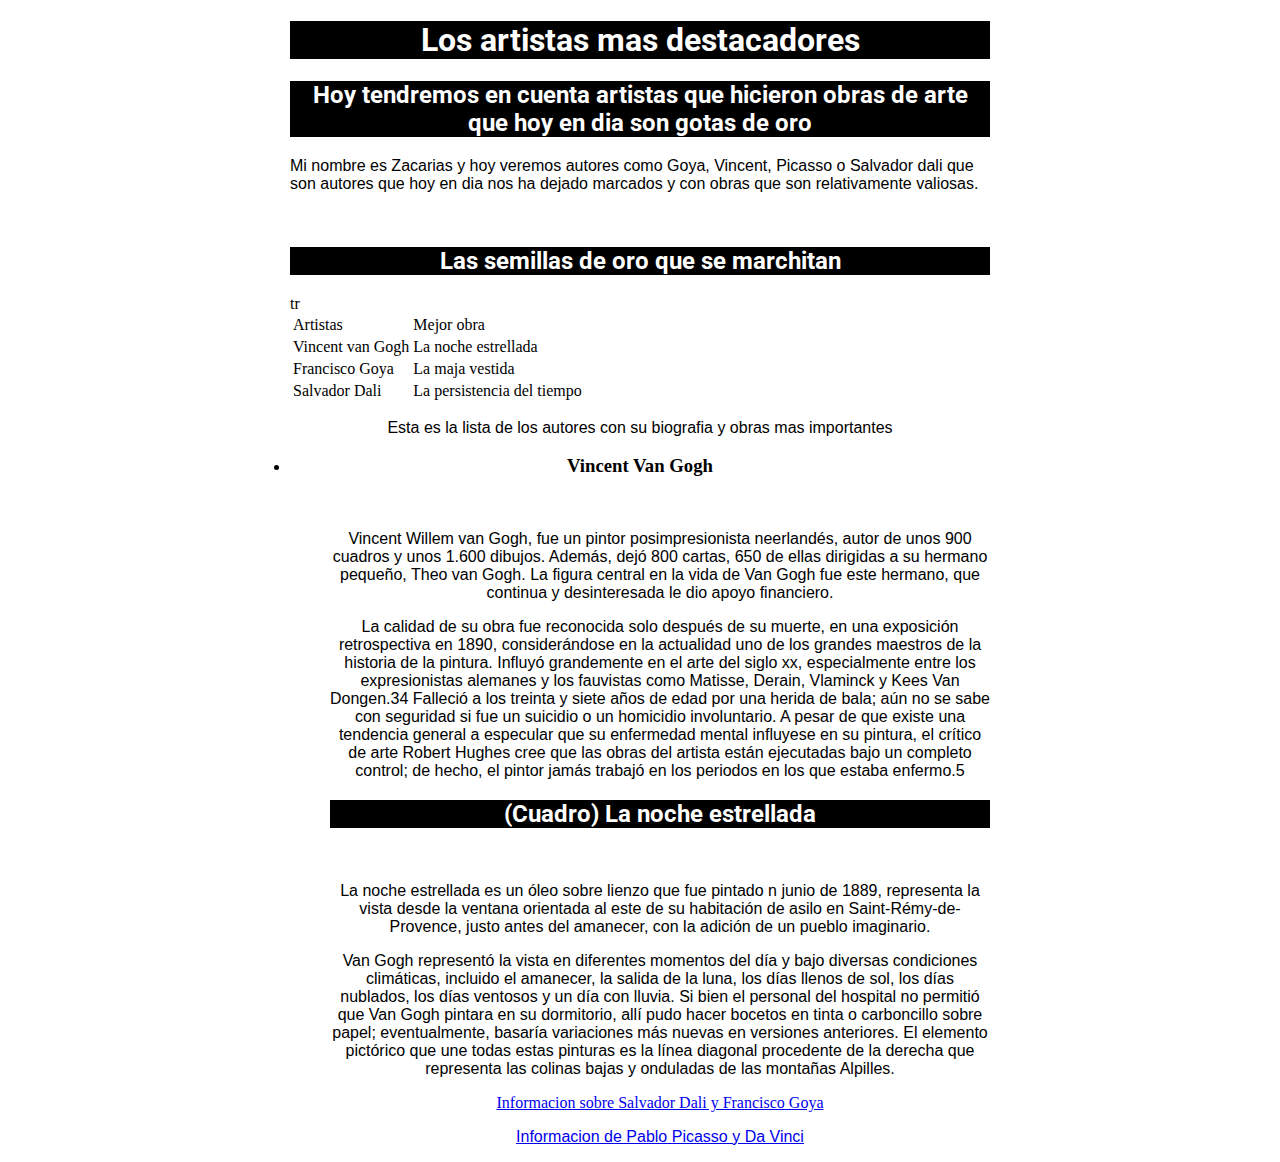
==== index.html @ 0972dcca "Add files via upload" ====
<!DOCTYPE html>
<html lang="en">
<head>
    <meta charset="UTF-8">
    <meta name="viewport" content="width=device-width, initial-scale=1.0">
    <meta http-equiv="X-UA-Compatible" content="ie=edge">
    <title>Mi pagina web</title>  
    <style>
        @import url('https://fonts.googleapis.com/css2?family=Roboto:wght@700&display=swap');
    h1 {font-family: 'Roboto', sans-serif;
        color: rgb(255, 255, 255);
        background-color: rgb(0, 0, 0);
    }
    h2 {font-family: 'Roboto', sans-serif;
        color: rgb(255, 255, 255);
        background-color: rgb(0, 0, 0);
        text-align: center;
        border-bottom: 10px mediumvioletred;
        <margin-left:auto>
    </margin-right:auto> 
    }
    body{
        margin-left: auto;
margin-right:auto;
 width: 700px;
    }
    p {font-family: sans-serif; color:rgb(rgb(253, 253, 253), rgb(255, 255, 255), blue) ;
    background-color: rgb(0, 0, 0)72)72)72), 219);}
 
    </style>

</head>
<body>  
</body>
</html>
<center><h1>Los artistas mas destacadores</h1></center>
<h2>Hoy tendremos en cuenta artistas que hicieron obras de arte que hoy en dia son gotas de oro</h2>
<p>Mi nombre es Zacarias y hoy veremos autores como Goya, Vincent, Picasso o Salvador dali que son autores que hoy en dia nos ha dejado marcados y con obras que son relativamente valiosas.</p>
 <center><img src="https://historia.nationalgeographic.com.es/medio/2020/10/13/trigal-con-cuervos-vincent-van-gogh-1890_d07a7c1a_1200x630.jpg" alt="" width="600"></center>
<h2>Las semillas de oro que se marchitan</h2>
<body>
    <table>  
        <tr>
            <td>Artistas</td>
            <td>Mejor obra</td>
        </tr>
        <tr>
        <td>Vincent van Gogh</td>
        <td>La noche estrellada</td>
        </tr>
    <tr>
        <td>Francisco Goya</td>
        <td>La maja vestida</td>
    </tr>
    <tr>
        <td>Salvador Dali</td>
        <td>La persistencia del tiempo</td>
    </tr>
    tr
    </table>
</body>
<center><p>Esta es la lista de los autores con su biografia y obras mas importantes</p> </center>
 <center><li><h3>Vincent Van Gogh</h3></li></center>
<ol>
<center><img src="https://upload.wikimedia.org/wikipedia/commons/4/4c/Vincent_van_Gogh_-_Self-Portrait_-_Google_Art_Project_%28454045%29.jpg" alt="" width="350"></center>
<center><p>Vincent Willem van Gogh, fue un pintor posimpresionista neerlandés, autor de unos 900 cuadros y unos 1.600 dibujos. Además, dejó 800 cartas, 650 de ellas dirigidas a su hermano pequeño, Theo van Gogh. La figura central en la vida de Van Gogh fue este hermano, que continua y desinteresada le dio apoyo financiero.</p></center>
<center><p>La calidad de su obra fue reconocida solo después de su muerte, en una exposición retrospectiva en 1890, considerándose en la actualidad uno de los grandes maestros de la historia de la pintura. Influyó grandemente en el arte del siglo xx, especialmente entre los expresionistas alemanes y los fauvistas como Matisse, Derain, Vlaminck y Kees Van Dongen.3​4​ Falleció a los treinta y siete años de edad por una herida de bala; aún no se sabe con seguridad si fue un suicidio o un homicidio involuntario. A pesar de que existe una tendencia general a especular que su enfermedad mental influyese en su pintura, el crítico de arte Robert Hughes cree que las obras del artista están ejecutadas bajo un completo control; de hecho, el pintor jamás trabajó en los periodos en los que estaba enfermo.5​</p></center>
<center><h2>(Cuadro) La noche estrellada</h2></center>
<center><img src="https://www.salirconarte.com/wp-content/uploads/2017/06/orig_64571.jpg" alt="" width="400"></center>
<center><p>La noche estrellada es un óleo sobre lienzo que fue pintado n junio de 1889, representa la vista desde la ventana orientada al este de su habitación de asilo en Saint-Rémy-de-Provence, justo antes del amanecer, con la adición de un pueblo imaginario.</p></center>
<center><p>Van Gogh representó la vista en diferentes momentos del día y bajo diversas condiciones climáticas, incluido el amanecer, la salida de la luna, los días llenos de sol, los días nublados, los días ventosos y un día con lluvia. Si bien el personal del hospital no permitió que Van Gogh pintara en su dormitorio, allí pudo hacer bocetos en tinta o carboncillo sobre papel; eventualmente, basaría variaciones más nuevas en versiones anteriores. El elemento pictórico que une todas estas pinturas es la línea diagonal procedente de la derecha que representa las colinas bajas y onduladas de las montañas Alpilles.</p></center>
<CENTER><a href="copiaindex.html">Informacion sobre Salvador Dali y Francisco Goya</a></CENTER>
<center><p><center><p><a href="indexx2.html">Informacion de Pablo Picasso y Da Vinci</a></p></center></p></center>
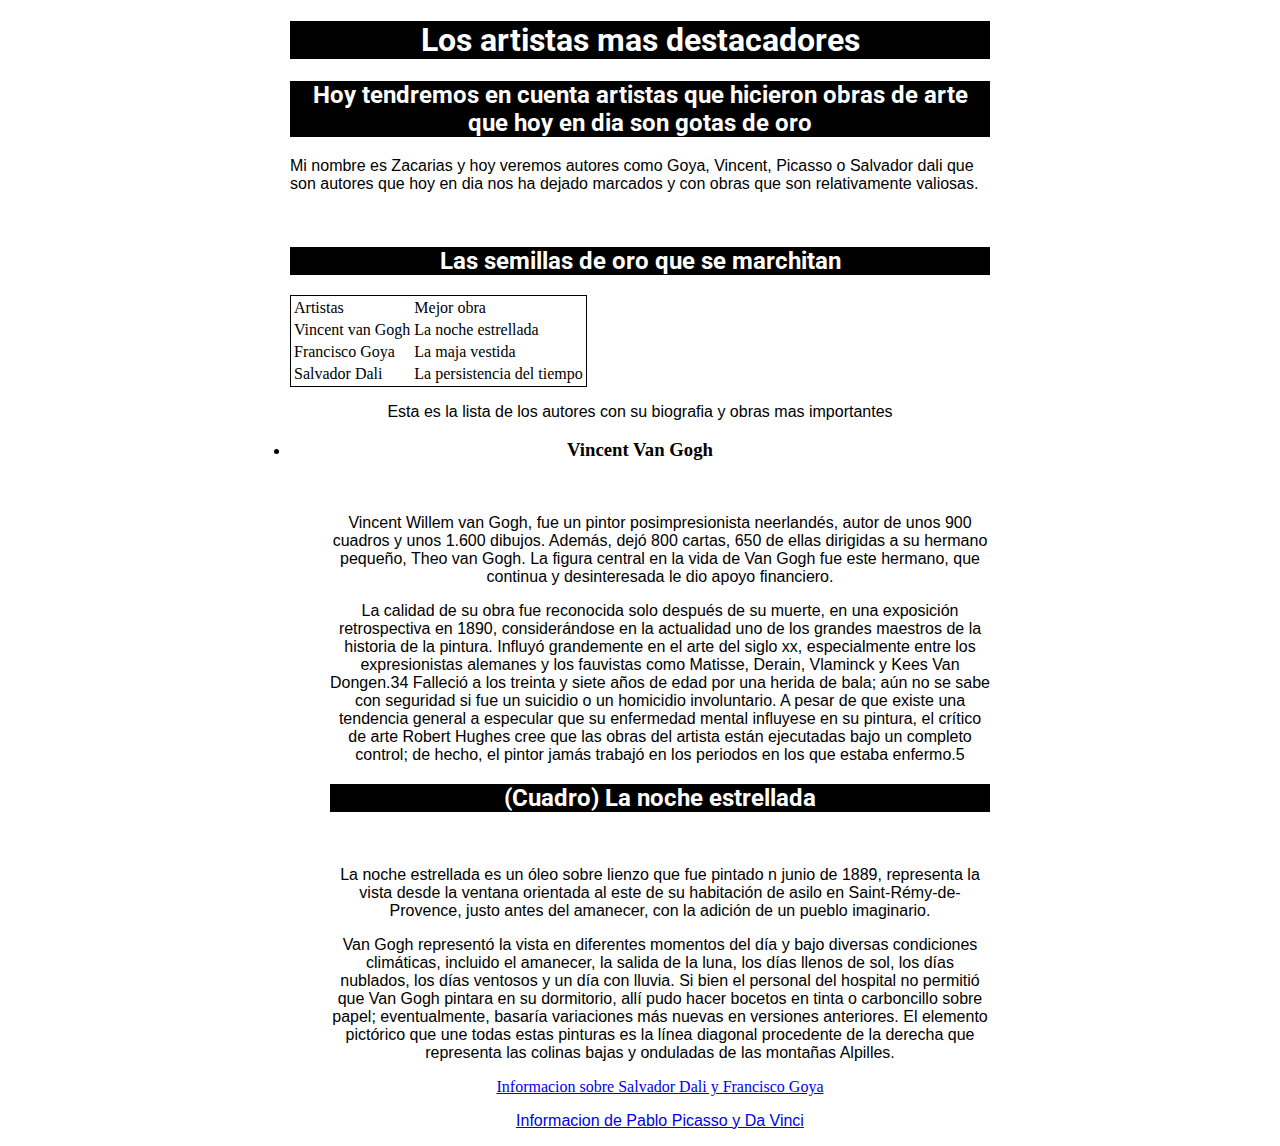
==== commit 7680e8ce: "Add files via upload" ====
--- a/index.html
+++ b/index.html
@@ -39,24 +39,23 @@
  <center><img src="https://historia.nationalgeographic.com.es/medio/2020/10/13/trigal-con-cuervos-vincent-van-gogh-1890_d07a7c1a_1200x630.jpg" alt="" width="600"></center>
 <h2>Las semillas de oro que se marchitan</h2>
 <body>
-    <table>  
-        <tr>
+    <table style="border:1px solid black" >
+        <tr  style="border:1px solid black">  
             <td>Artistas</td>
             <td>Mejor obra</td>
         </tr>
-        <tr>
+        <tr style="border:1px solid black">
         <td>Vincent van Gogh</td>
         <td>La noche estrellada</td>
         </tr>
-    <tr>
+    <tr  style="border:1px solid black">
         <td>Francisco Goya</td>
         <td>La maja vestida</td>
-    </tr>
+    </tr  style="border:1px solid black">
     <tr>
         <td>Salvador Dali</td>
         <td>La persistencia del tiempo</td>
     </tr>
-    tr
     </table>
 </body>
 <center><p>Esta es la lista de los autores con su biografia y obras mas importantes</p> </center>
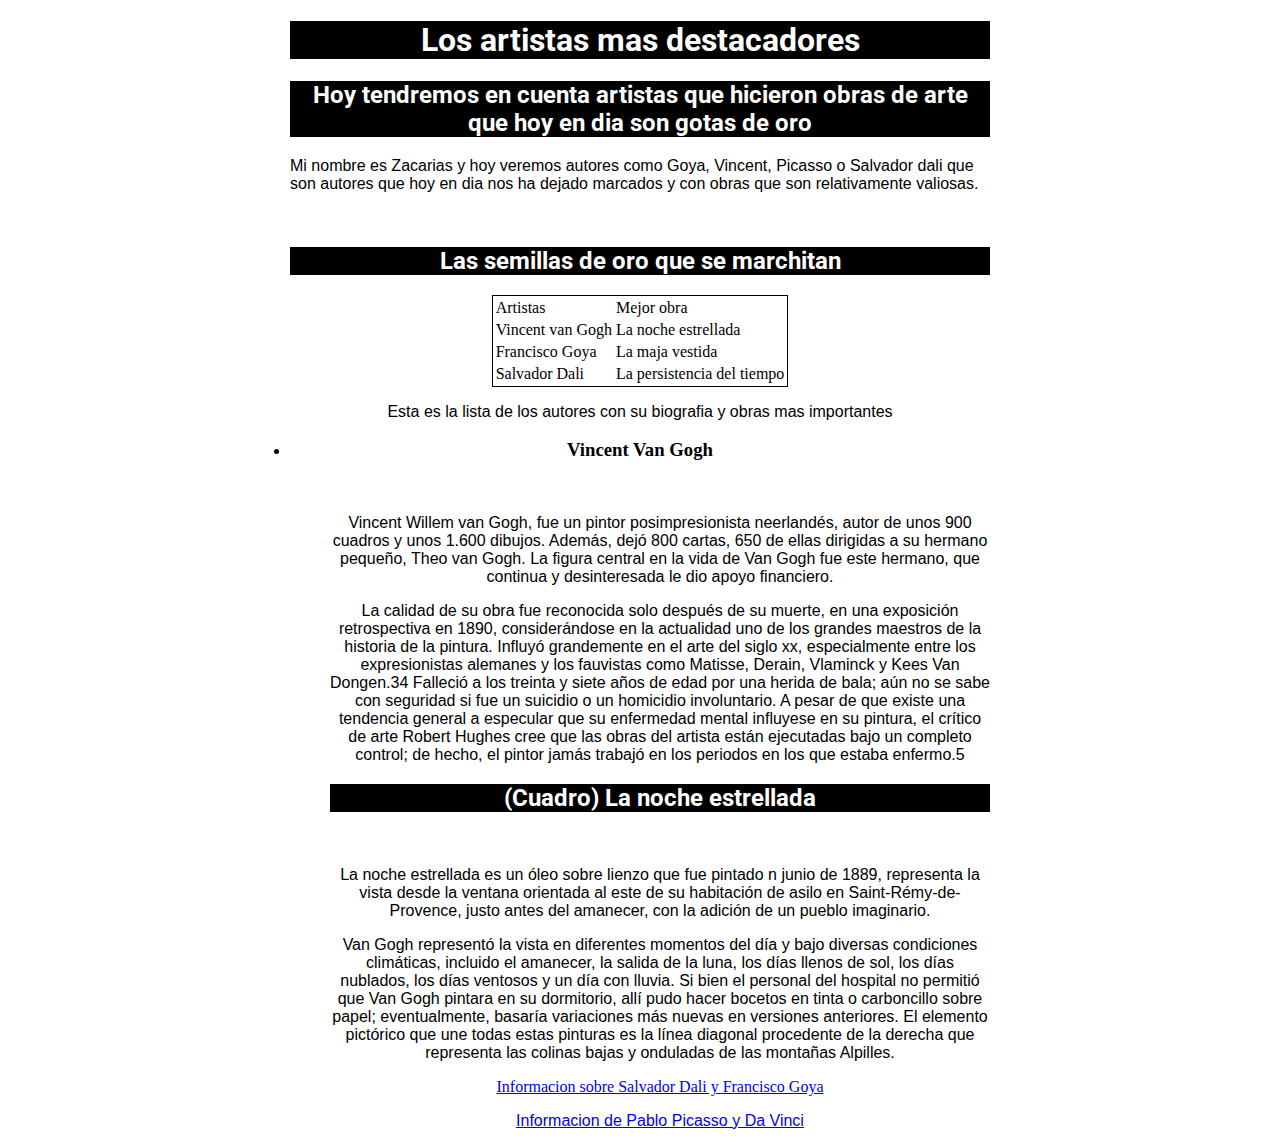
==== commit 3e5da149: "Add files via upload" ====
--- a/index.html
+++ b/index.html
@@ -39,7 +39,7 @@
  <center><img src="https://historia.nationalgeographic.com.es/medio/2020/10/13/trigal-con-cuervos-vincent-van-gogh-1890_d07a7c1a_1200x630.jpg" alt="" width="600"></center>
 <h2>Las semillas de oro que se marchitan</h2>
 <body>
-    <table style="border:1px solid black" >
+ <center> <table style="border:1px solid black" >
         <tr  style="border:1px solid black">  
             <td>Artistas</td>
             <td>Mejor obra</td>
@@ -56,7 +56,7 @@
         <td>Salvador Dali</td>
         <td>La persistencia del tiempo</td>
     </tr>
-    </table>
+ </table> </center> 
 </body>
 <center><p>Esta es la lista de los autores con su biografia y obras mas importantes</p> </center>
  <center><li><h3>Vincent Van Gogh</h3></li></center>
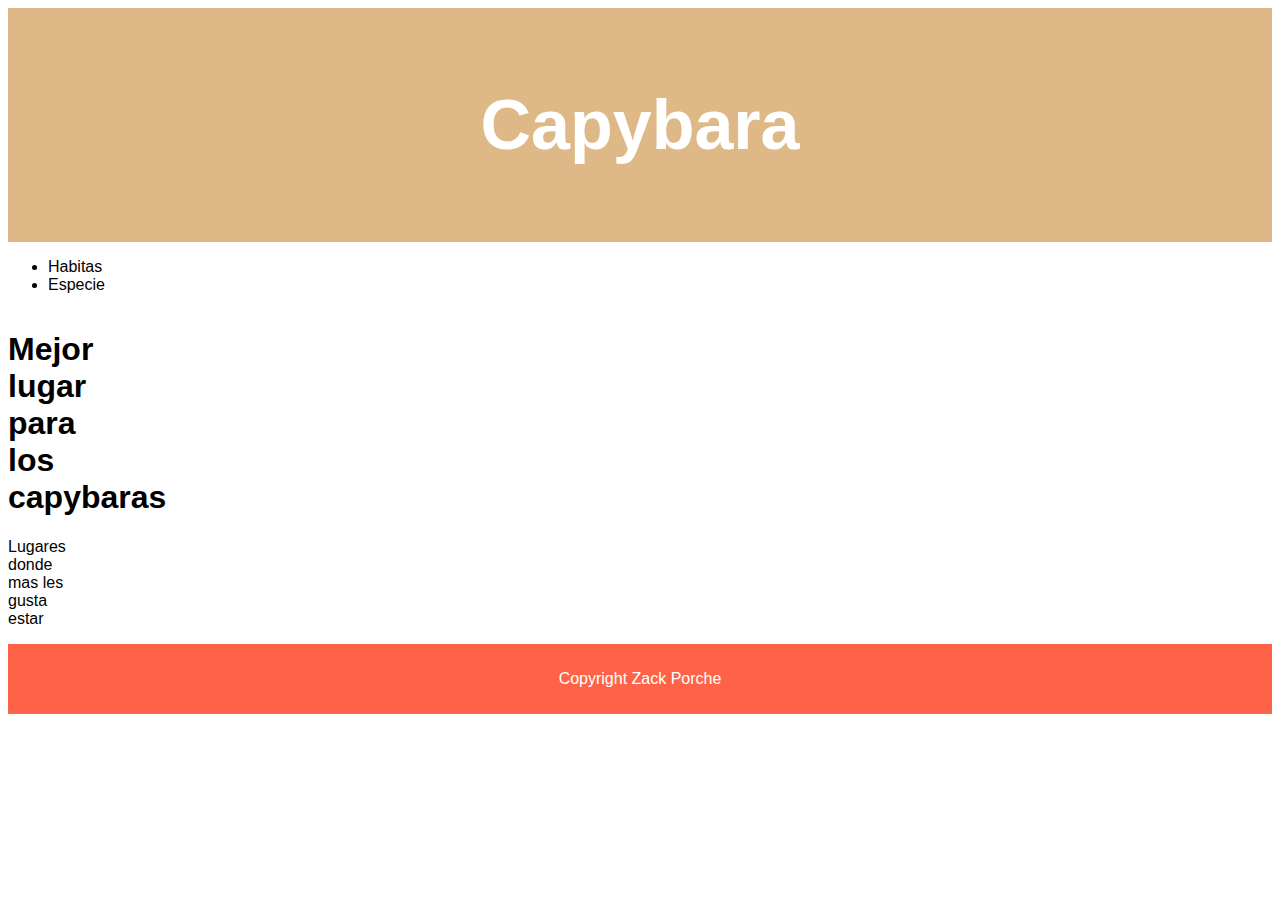
==== commit 4595d2b6: "Add files via upload" ====
--- a/index.html
+++ b/index.html
@@ -2,71 +2,75 @@
 <html lang="en">
 <head>
     <meta charset="UTF-8">
-    <meta name="viewport" content="width=device-width, initial-scale=1.0">
+    <meta name="viewport" content="width=, initial-scale=1.0">
     <meta http-equiv="X-UA-Compatible" content="ie=edge">
-    <title>Mi pagina web</title>  
+    <title>Document</title>
     <style>
-        @import url('https://fonts.googleapis.com/css2?family=Roboto:wght@700&display=swap');
-    h1 {font-family: 'Roboto', sans-serif;
-        color: rgb(255, 255, 255);
-        background-color: rgb(0, 0, 0);
-    }
-    h2 {font-family: 'Roboto', sans-serif;
-        color: rgb(255, 255, 255);
-        background-color: rgb(0, 0, 0);
-        text-align: center;
-        border-bottom: 10px mediumvioletred;
-        <margin-left:auto>
-    </margin-right:auto> 
+    *{
+   box-sizing: border-box;
     }
     body{
-        margin-left: auto;
-margin-right:auto;
- width: 700px;
+       font-family: Arial, Helvetica, sans-serif;
     }
-    p {font-family: sans-serif; color:rgb(rgb(253, 253, 253), rgb(255, 255, 255), blue) ;
-    background-color: rgb(0, 0, 0)72)72)72), 219);}
- 
+    header{
+
+        background-color: burlywood;
+        padding: 30px;
+        text-align: center;
+        font-size: 35px;
+        color: white;
+    }
+    nav{
+    float: left;
+    width: 30px;
+    height: 300px;
+    background: rgb(197, 15, 15);
+    padding: 20px;
+    }
+    nav ul{
+        list-style-type: none;
+    }
+    article{
+        float: left;ç
+        padding: 20px;
+        width: 70px;
+        background-color:red 
+        height: 300px; 
+    }
+    section:after {
+        content: "";
+        display: table;
+        clear: both;
+    }
+    footer {
+     background-color: tomato;
+     padding: 10px;
+     text-align: center;
+     color: white;
+    }
     </style>
-
 </head>
-<body>  
+<body>
+    <header>
+      <h1>Capybara</h1>
+    </header>
+    <section>
+     <ul>
+     <li> Habitas</li>
+     <li>Especie</li>
+     </ul>
+    </nav>
+   <!-- <article>
+    <h1>Capybara Porchi</h1>
+    <p>Es un animal mas especial que los demas</p>
+    </article>-->
+    <article>
+            <h1>Mejor lugar para los capybaras</h1>
+            <p>Lugares donde mas les gusta estar</p>
+            </article>
+    </section>
+    <footer>
+        <p>Copyright Zack Porche</p>
+    </footer>
 </body>
-</html>
-<center><h1>Los artistas mas destacadores</h1></center>
-<h2>Hoy tendremos en cuenta artistas que hicieron obras de arte que hoy en dia son gotas de oro</h2>
-<p>Mi nombre es Zacarias y hoy veremos autores como Goya, Vincent, Picasso o Salvador dali que son autores que hoy en dia nos ha dejado marcados y con obras que son relativamente valiosas.</p>
- <center><img src="https://historia.nationalgeographic.com.es/medio/2020/10/13/trigal-con-cuervos-vincent-van-gogh-1890_d07a7c1a_1200x630.jpg" alt="" width="600"></center>
-<h2>Las semillas de oro que se marchitan</h2>
-<body>
- <center> <table style="border:1px solid black" >
-        <tr  style="border:1px solid black">  
-            <td>Artistas</td>
-            <td>Mejor obra</td>
-        </tr>
-        <tr style="border:1px solid black">
-        <td>Vincent van Gogh</td>
-        <td>La noche estrellada</td>
-        </tr>
-    <tr  style="border:1px solid black">
-        <td>Francisco Goya</td>
-        <td>La maja vestida</td>
-    </tr  style="border:1px solid black">
-    <tr>
-        <td>Salvador Dali</td>
-        <td>La persistencia del tiempo</td>
-    </tr>
- </table> </center> 
-</body>
-<center><p>Esta es la lista de los autores con su biografia y obras mas importantes</p> </center>
- <center><li><h3>Vincent Van Gogh</h3></li></center>
-<ol>
-<center><img src="https://upload.wikimedia.org/wikipedia/commons/4/4c/Vincent_van_Gogh_-_Self-Portrait_-_Google_Art_Project_%28454045%29.jpg" alt="" width="350"></center>
-<center><p>Vincent Willem van Gogh, fue un pintor posimpresionista neerlandés, autor de unos 900 cuadros y unos 1.600 dibujos. Además, dejó 800 cartas, 650 de ellas dirigidas a su hermano pequeño, Theo van Gogh. La figura central en la vida de Van Gogh fue este hermano, que continua y desinteresada le dio apoyo financiero.</p></center>
-<center><p>La calidad de su obra fue reconocida solo después de su muerte, en una exposición retrospectiva en 1890, considerándose en la actualidad uno de los grandes maestros de la historia de la pintura. Influyó grandemente en el arte del siglo xx, especialmente entre los expresionistas alemanes y los fauvistas como Matisse, Derain, Vlaminck y Kees Van Dongen.3​4​ Falleció a los treinta y siete años de edad por una herida de bala; aún no se sabe con seguridad si fue un suicidio o un homicidio involuntario. A pesar de que existe una tendencia general a especular que su enfermedad mental influyese en su pintura, el crítico de arte Robert Hughes cree que las obras del artista están ejecutadas bajo un completo control; de hecho, el pintor jamás trabajó en los periodos en los que estaba enfermo.5​</p></center>
-<center><h2>(Cuadro) La noche estrellada</h2></center>
-<center><img src="https://www.salirconarte.com/wp-content/uploads/2017/06/orig_64571.jpg" alt="" width="400"></center>
-<center><p>La noche estrellada es un óleo sobre lienzo que fue pintado n junio de 1889, representa la vista desde la ventana orientada al este de su habitación de asilo en Saint-Rémy-de-Provence, justo antes del amanecer, con la adición de un pueblo imaginario.</p></center>
-<center><p>Van Gogh representó la vista en diferentes momentos del día y bajo diversas condiciones climáticas, incluido el amanecer, la salida de la luna, los días llenos de sol, los días nublados, los días ventosos y un día con lluvia. Si bien el personal del hospital no permitió que Van Gogh pintara en su dormitorio, allí pudo hacer bocetos en tinta o carboncillo sobre papel; eventualmente, basaría variaciones más nuevas en versiones anteriores. El elemento pictórico que une todas estas pinturas es la línea diagonal procedente de la derecha que representa las colinas bajas y onduladas de las montañas Alpilles.</p></center>
-<CENTER><a href="copiaindex.html">Informacion sobre Salvador Dali y Francisco Goya</a></CENTER>
-<center><p><center><p><a href="indexx2.html">Informacion de Pablo Picasso y Da Vinci</a></p></center></p></center>+</html>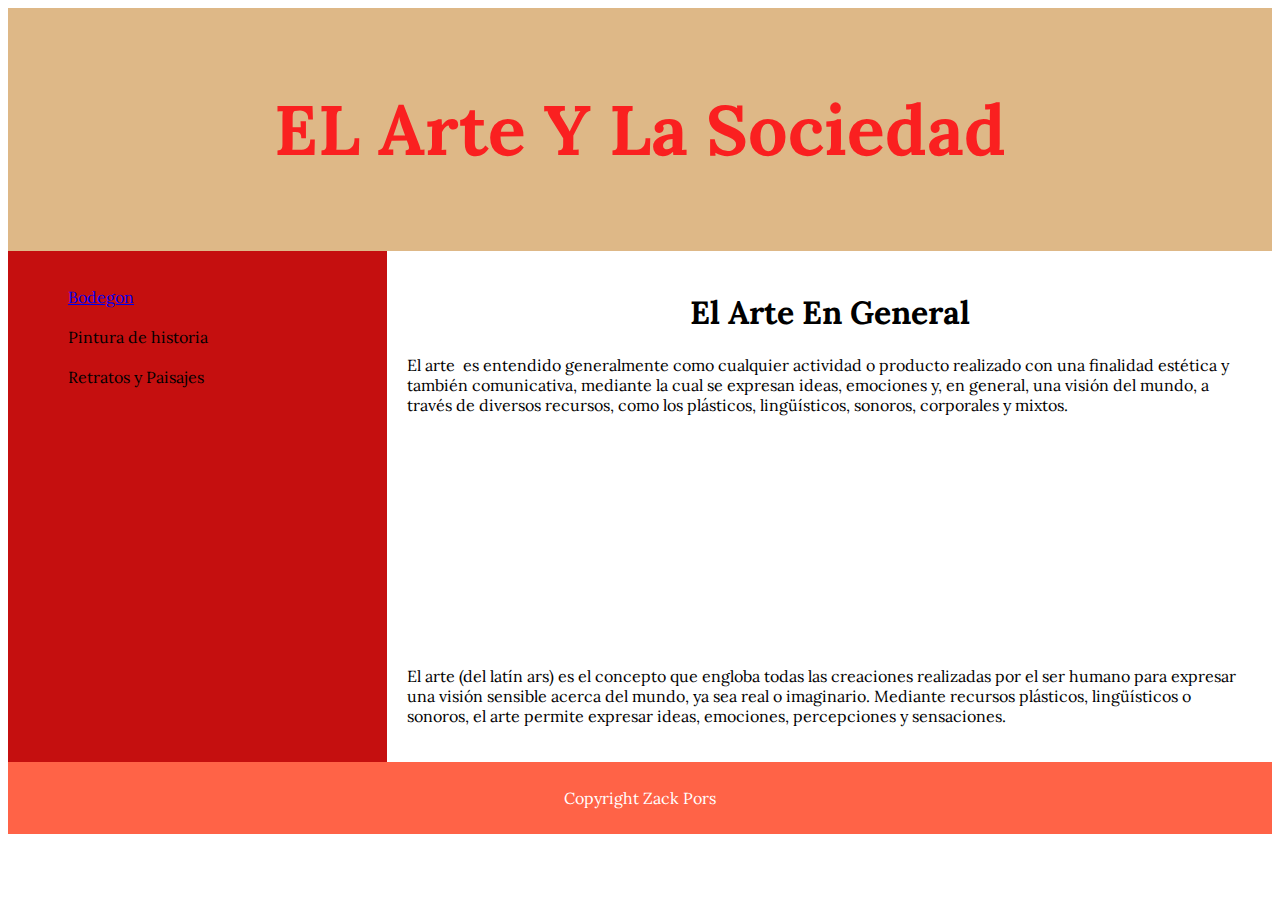
==== commit 800f6d4c: "Add files via upload" ====
--- a/index.html
+++ b/index.html
@@ -5,72 +5,31 @@
     <meta name="viewport" content="width=, initial-scale=1.0">
     <meta http-equiv="X-UA-Compatible" content="ie=edge">
     <title>Document</title>
-    <style>
-    *{
-   box-sizing: border-box;
-    }
-    body{
-       font-family: Arial, Helvetica, sans-serif;
-    }
-    header{
-
-        background-color: burlywood;
-        padding: 30px;
-        text-align: center;
-        font-size: 35px;
-        color: white;
-    }
-    nav{
-    float: left;
-    width: 30px;
-    height: 300px;
-    background: rgb(197, 15, 15);
-    padding: 20px;
-    }
-    nav ul{
-        list-style-type: none;
-    }
-    article{
-        float: left;ç
-        padding: 20px;
-        width: 70px;
-        background-color:red 
-        height: 300px; 
-    }
-    section:after {
-        content: "";
-        display: table;
-        clear: both;
-    }
-    footer {
-     background-color: tomato;
-     padding: 10px;
-     text-align: center;
-     color: white;
-    }
-    </style>
+   <link rel="stylesheet" href="estilos.css">
 </head>
 <body>
     <header>
-      <h1>Capybara</h1>
+     <center> <h1>EL Arte Y La Sociedad</h1></center>
     </header>
     <section>
-     <ul>
-     <li> Habitas</li>
-     <li>Especie</li>
-     </ul>
-    </nav>
-   <!-- <article>
-    <h1>Capybara Porchi</h1>
-    <p>Es un animal mas especial que los demas</p>
-    </article>-->
-    <article>
-            <h1>Mejor lugar para los capybaras</h1>
-            <p>Lugares donde mas les gusta estar</p>
-            </article>
+        <nav>
+            <ul>
+                <li><a href="file:///C:/Users/1btb32/Desktop/html%201%20b/Bodegon.html">Bodegon</a></li><br>
+                <li>Pintura de historia</li><br>
+                <li>Retratos y Paisajes</li><br>
+            </ul>
+        </nav>
+
+        <article>
+           <center> <h1>El Arte En General</h1></center>
+            <p>El arte ​ es entendido generalmente como cualquier actividad o producto realizado con una finalidad estética y también comunicativa, mediante la cual se expresan ideas, emociones y, en general, una visión del mundo, a través de diversos recursos, como los plásticos, lingüísticos, sonoros, corporales y mixtos.</p>
+            <center><iframe width="400" height="215" src="https://www.youtube.com/embed/_Ot2DMWgJm0" title="YouTube video player" frameborder="0" allow="accelerometer; autoplay; clipboard-write; encrypted-media; gyroscope; picture-in-picture" allowfullscreen></iframe></center>
+            <p>El arte (del latín ars) es el concepto que engloba todas las creaciones realizadas por el ser humano para expresar una visión sensible acerca del mundo, ya sea real o imaginario. Mediante recursos plásticos, lingüísticos o sonoros, el arte permite expresar ideas, emociones, percepciones y sensaciones.</p>
+
+        </article>
     </section>
     <footer>
-        <p>Copyright Zack Porche</p>
+        <p>Copyright Zack Pors<che</p>
     </footer>
 </body>
 </html>--- a/estilos.css
+++ b/estilos.css
@@ -0,0 +1,57 @@
+@import url('https://fonts.googleapis.com/css2?family=Lora:ital,wght@1,600&display=swap');
+*{
+box-sizing: border-box;
+}
+body{
+   font-family: 'Lora', serif;
+}
+header{
+
+    background-color: burlywood;
+    padding: 30px;
+    text-align: center;
+    font-size: 35px;
+    color: rgb(250, 32, 32);
+}
+section{
+    display: flex;
+}
+nav{
+float: left;
+width: 30%;
+
+background: rgb(197, 15, 15);
+padding: 20px;
+}
+nav ul{
+    list-style-type: none;
+}
+section:after{
+    content: "";
+    display: table;
+    clear: both;
+
+}
+article{
+    float: left;
+    padding: 20px;
+    width: 70%;
+    background-color:rgb(255, 255, 255);
+
+}
+footer {
+ background-color: tomato;
+ padding: 10px;
+ text-align: center;
+ color: white;
+}
+
+@media only screen and (max-width: 620px)
+{
+    article, nav{
+        width: 100%;   
+    }
+    section {
+        display: block;
+  }
+}
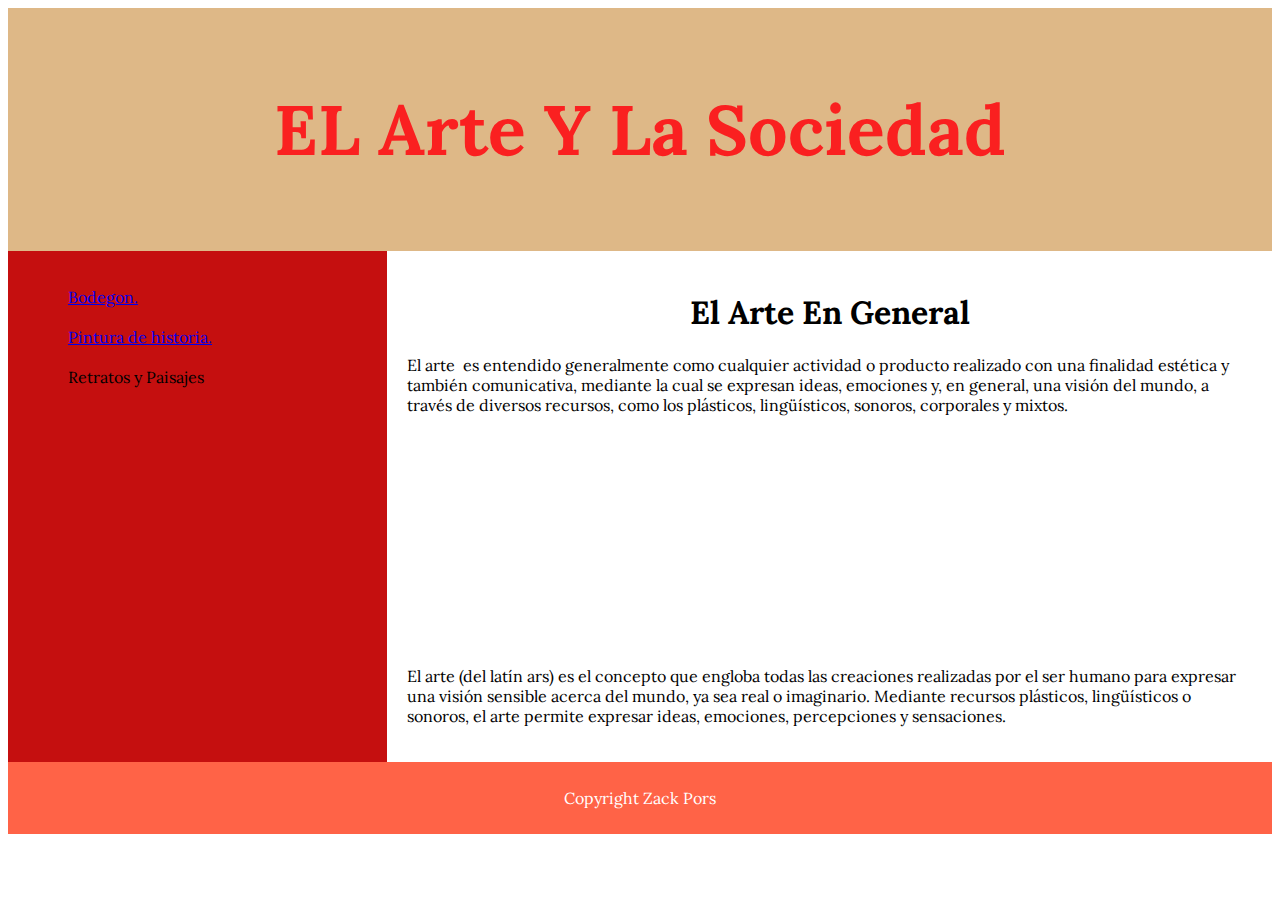
==== commit 6d137ae4: "efww" ====
--- a/index.html
+++ b/index.html
@@ -14,8 +14,8 @@
     <section>
         <nav>
             <ul>
-                <li><a href="file:///C:/Users/1btb32/Desktop/html%201%20b/Bodegon.html">Bodegon</a></li><br>
-                <li>Pintura de historia</li><br>
+                <li><a href="file:///C:/Users/1btb32/Desktop/html%201%20b/Bodegon.html">Bodegon.</a></li><br>
+                <li><a href="file:///C:/Users/1btb32/Desktop/html%201%20b/Pintura%20de%20historia.html">Pintura de historia.</a></li><br>
                 <li>Retratos y Paisajes</li><br>
             </ul>
         </nav>
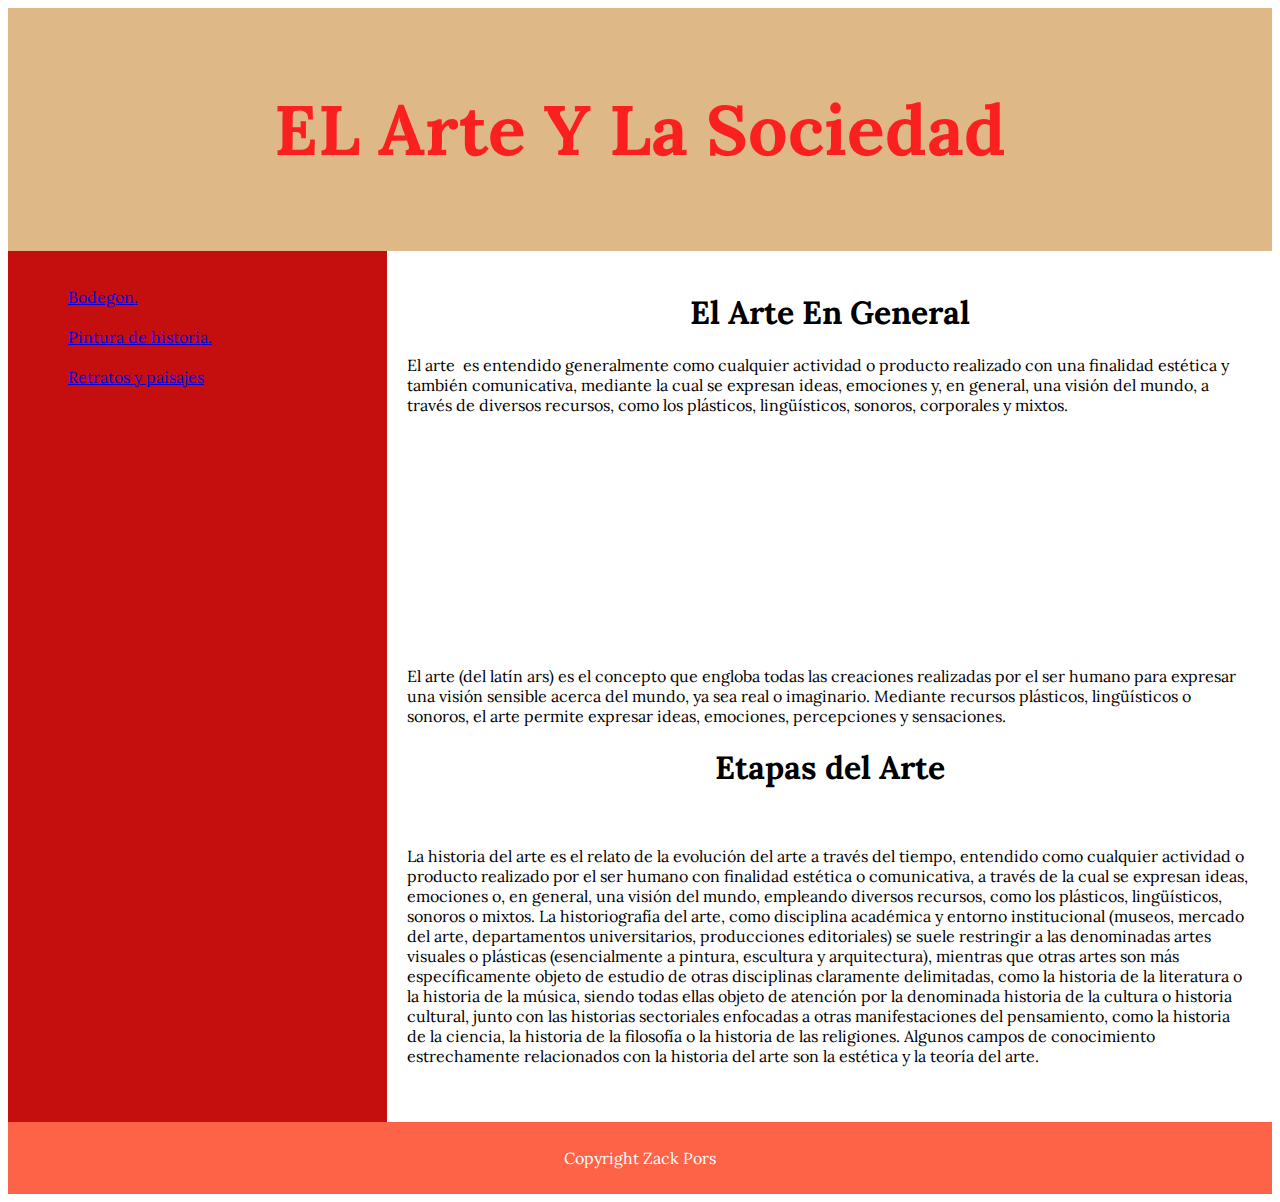
==== commit 71f9b81e: "Trabajo de programacion mejorado" ====
--- a/index.html
+++ b/index.html
@@ -16,7 +16,7 @@
             <ul>
                 <li><a href="file:///C:/Users/1btb32/Desktop/html%201%20b/Bodegon.html">Bodegon.</a></li><br>
                 <li><a href="file:///C:/Users/1btb32/Desktop/html%201%20b/Pintura%20de%20historia.html">Pintura de historia.</a></li><br>
-                <li>Retratos y Paisajes</li><br>
+                <li><a href="file:///C:/Users/1btb32/Desktop/html%201%20b/retratos.html">Retratos y paisajes</a></li><br>
             </ul>
         </nav>
 
@@ -25,7 +25,12 @@
             <p>El arte ​ es entendido generalmente como cualquier actividad o producto realizado con una finalidad estética y también comunicativa, mediante la cual se expresan ideas, emociones y, en general, una visión del mundo, a través de diversos recursos, como los plásticos, lingüísticos, sonoros, corporales y mixtos.</p>
             <center><iframe width="400" height="215" src="https://www.youtube.com/embed/_Ot2DMWgJm0" title="YouTube video player" frameborder="0" allow="accelerometer; autoplay; clipboard-write; encrypted-media; gyroscope; picture-in-picture" allowfullscreen></iframe></center>
             <p>El arte (del latín ars) es el concepto que engloba todas las creaciones realizadas por el ser humano para expresar una visión sensible acerca del mundo, ya sea real o imaginario. Mediante recursos plásticos, lingüísticos o sonoros, el arte permite expresar ideas, emociones, percepciones y sensaciones.</p>
+          <center><h1>Etapas del Arte</h1></center>
+          <center><img src="img/etapas.jpg" alt="" width="500" ></center>
+          <p>La historia del arte es el relato de la evolución del arte a través del tiempo, entendido como cualquier actividad o producto realizado por el ser humano con finalidad estética o comunicativa, a través de la cual se expresan ideas, emociones o, en general, una visión del mundo, empleando diversos recursos, como los plásticos, lingüísticos, sonoros o mixtos.
 
+            La historiografía del arte, como disciplina académica y entorno institucional (museos, mercado del arte, departamentos universitarios, producciones editoriales) se suele restringir a las denominadas artes visuales o plásticas (esencialmente a pintura, escultura y arquitectura), mientras que otras artes son más específicamente objeto de estudio de otras disciplinas claramente delimitadas, como la historia de la literatura o la historia de la música, siendo todas ellas objeto de atención por la denominada historia de la cultura o historia cultural, junto con las historias sectoriales enfocadas a otras manifestaciones del pensamiento, como la historia de la ciencia, la historia de la filosofía o la historia de las religiones. Algunos campos de conocimiento estrechamente relacionados con la historia del arte son la estética y la teoría del arte.</p>
+ <center>  <img src="img/afrodita.jpg" alt="" width="500" ></center>
         </article>
     </section>
     <footer>
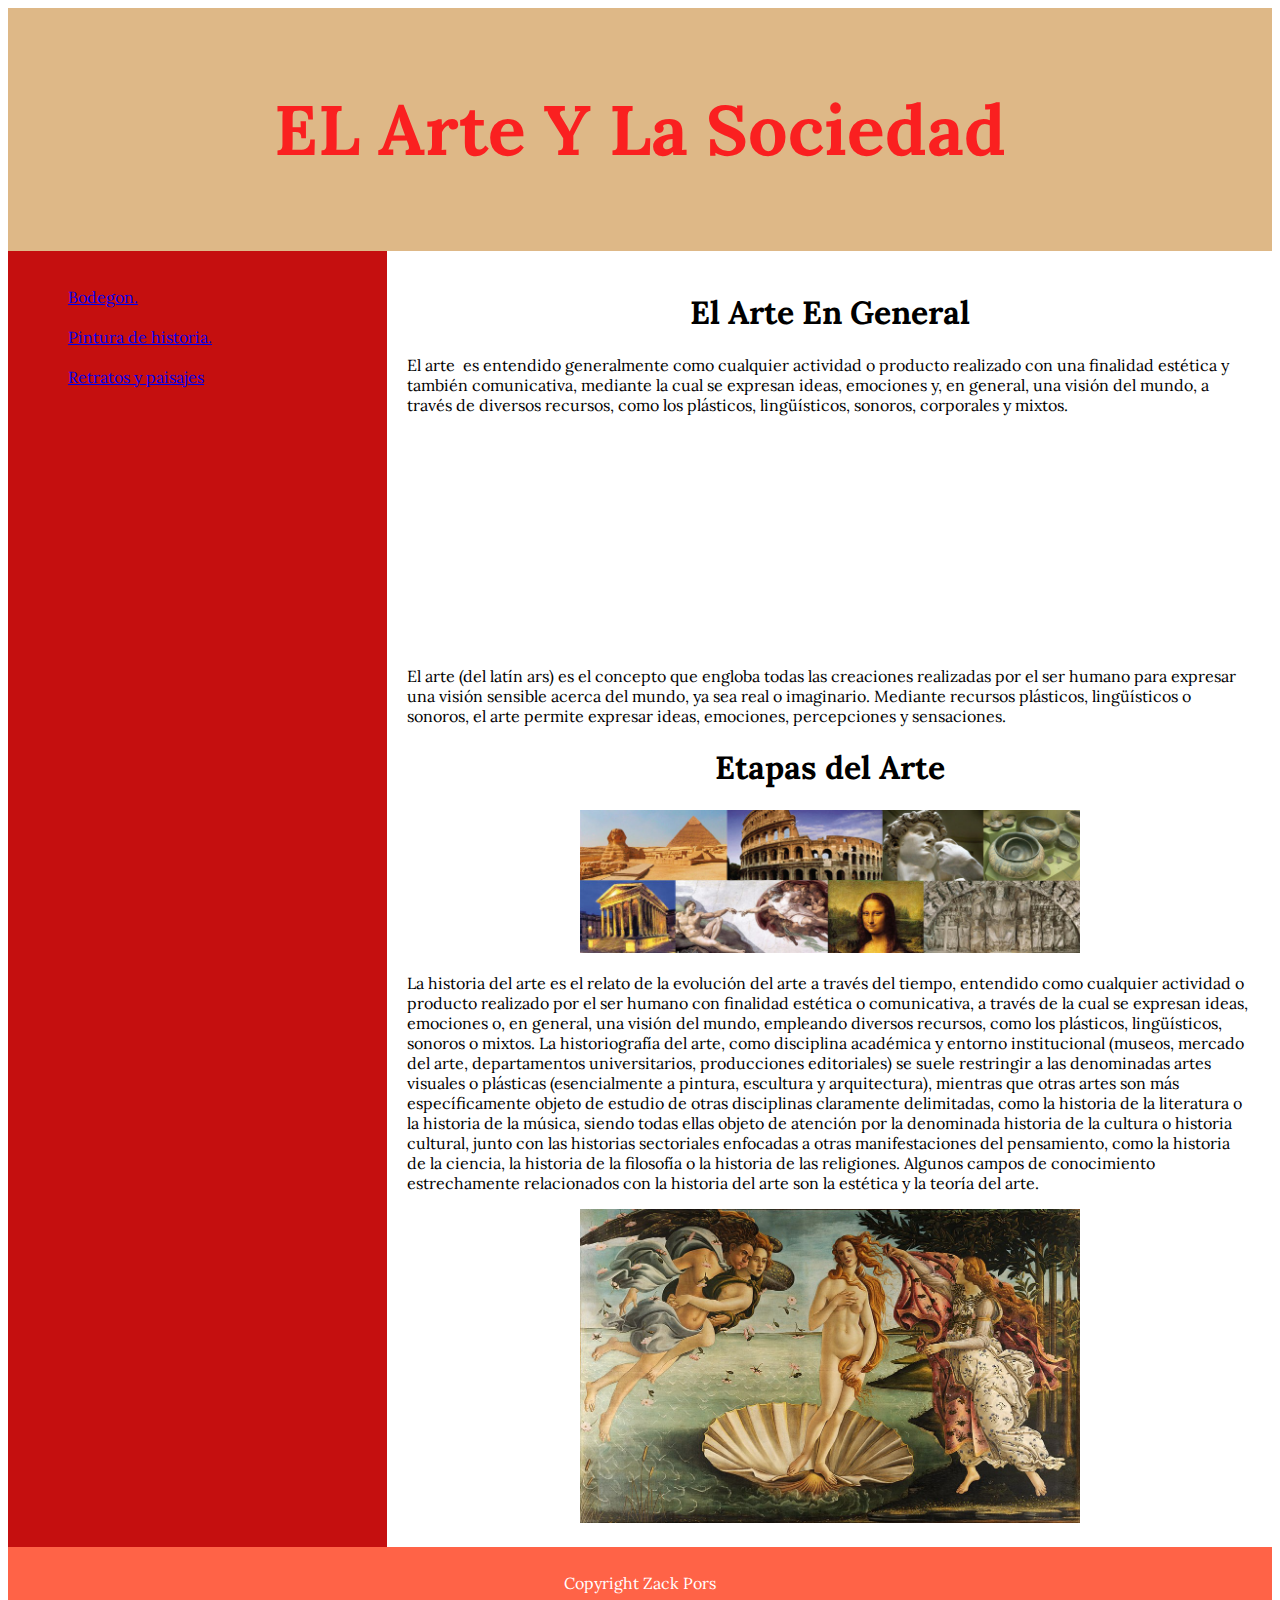
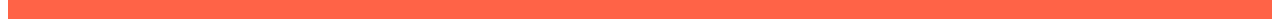
==== commit 90aa5cb7: "link posible" ====
--- a/index.html
+++ b/index.html
@@ -14,9 +14,9 @@
     <section>
         <nav>
             <ul>
-                <li><a href="file:///C:/Users/1btb32/Desktop/html%201%20b/Bodegon.html">Bodegon.</a></li><br>
-                <li><a href="file:///C:/Users/1btb32/Desktop/html%201%20b/Pintura%20de%20historia.html">Pintura de historia.</a></li><br>
-                <li><a href="file:///C:/Users/1btb32/Desktop/html%201%20b/retratos.html">Retratos y paisajes</a></li><br>
+                <li><a href="bodegon.html">Bodegon.</a></li><br>
+                <li><a href="historia.html">Pintura de historia.</a></li><br>
+                <li><a href="retratos.html">Retratos y paisajes</a></li><br>
             </ul>
         </nav>
 
